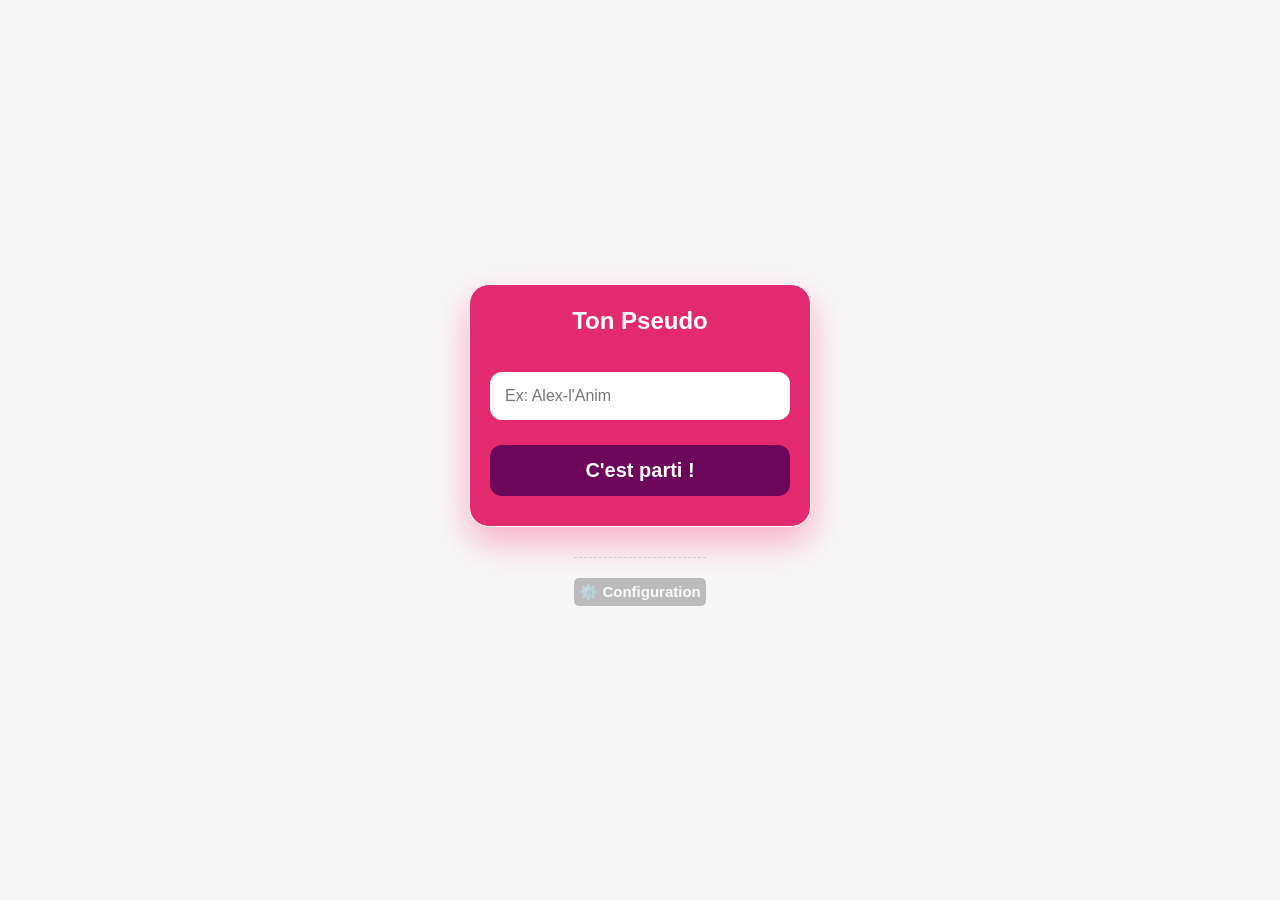
==== Index.html @ c24ce27e "Initial commit pour projet quiz logique" ====
<!DOCTYPE html>
<!--
Project: Quiz
Author: Alex Juré
Date: ....
Description: Affichage de l'inscription et des questions
W3C Validator: OK
-->
<html lang="fr">

<head>
    <meta charset="UTF-8">
    <meta name="viewport" content="width=device-width, initial-scale=1.0">
    <title>Quiz Interactif</title>
    <link rel="stylesheet" href="https://cdnjs.cloudflare.com/ajax/libs/font-awesome/7.0.1/css/all.min.css"
        integrity="sha512-2SwdPD6INVrV/lHTZbO2nodKhrnDdJK9/kg2XD1r9uGqPo1cUbujc+IYdlYdEErWNu69gVcYgdxlmVmzTWnetw=="
        crossorigin="anonymous" referrerpolicy="no-referrer" />
    <link rel="stylesheet" href="style.css">
</head>

<body>

    <div class="card">
        <div id="stepLogin">
            <h2>Ton Pseudo</h2>
            <input type="text" id="username" placeholder="Ex: Alex-l'Anim ">
            <button class="btnPrimary" onclick="startQuiz()">C'est parti !</button>
        </div>

        <div id="stepQuiz" class="hidden">

            <h3 id="qTitle"></h3>
            <img id="qImg" class="image hidden" src="#" alt="Illustration">
            <div id="qOptions"></div>

            <div id="inputZone" class="hidden">
                <input type="text" id="freeInput" placeholder="Ta réponse ici...">
                <button id="validateBtn" class="btnPrimary" style="margin-top: 10px;">Valider</button>
            </div>
        </div>

        <div id="stepThanks" class="hidden">
            <p id="feedbackMsg"></p>
        </div>


    </div>
    <div class="admin">
        <button onclick="adminReset()">
            ⚙️ Configuration
        </button>
    </div>

    <script src="script.js"></script>
</body>

</html>
---- style.css ----
body {
        font-family: 'Segoe UI', Tahoma, Geneva, Verdana, sans-serif;
        background: #F7F7F7;
        display: flex;
        justify-content: center;
        align-items: center;
        flex-direction: column;
        min-height: 100vh;
        margin: 0;
        color: white;
}

/*Error*/

.error {
        padding: 20px;
        color: white;
        border-radius: 8px;
        font-size: 1.2rem;
}

/*Carte globale*/
.card {
        display: flex;
        flex-direction: column;
        justify-content: center;
        align-items: center;
        background: #E32A6E;
        padding: 20px;
        min-height: 200px;
        max-width: 300px;
        border-radius: 20px;
        box-shadow: 0 15px 35px rgba(255, 0, 93, 0.3);
        border: 1px solid white;
        text-align: center;
}

h2 {
        text-align: center;
        margin-top: 0;
        font-size: 1.5rem;
        line-height: 1.3;
}

h3 {
        font-size: 1.2rem;
}

input {
        width: 100%;
        padding: 14px;
        margin: 15px 0;
        border: 1px solid rgba(255, 255, 255, 0.2);
        border-radius: 12px;
        font-size: 16px;
        outline: none;
        box-sizing: border-box;
}

#stepQuiz {
        display: flex;
        flex-direction: column;
        align-items: center;
}

/*Input avec devise €*/

#inputZone.euro{
        position: relative;
        width: 100%;
}

#inputZone.euro #freeInput{
        padding-right: 35px;
        text-align: right;
}

#inputZone.euro::after{
        content:"€";
        position: absolute;
        right: 15px;
        top: 26px;
        font-size: 18px;
        font-weight: bold;
        color: #6C065A;
}

button {
        width: 100%;
        padding: 14px;
        margin: 10px 0;
        border: none;
        border-radius: 12px;
        cursor: pointer;
        transition: 0.3s;
        font-weight: bold;
        font-size: 20px;
        background: #6C065A;
        color: rgb(255, 255, 255);
}


.btnOpt:hover {
        background: #e0e0e0;
}

.btnOpt {
        background: #f0f0f0;
        color: #000000;
        font-size: 15px;
        display: flex;
        justify-content: center;
        align-items: center;
        padding: 5px;
        margin: 0;
        border-radius: 10px;
        border: 1px solid white;
        box-sizing: border-box;
        min-height: 50px;

}

/* On s'assure que l'image remplit toujours bien son bouton quand il sera carré */
.btnOpt img {
        width: 100%;
        height: 100%;
        object-fit: contain;
        display: block;
}

.hidden {
        display: none !important;
}

#qImg {
        max-width: 100%;
        height: auto;
        border-radius: 20px;
        padding-bottom: 5px;
}

#qOptions {
        width: 100%;
        display: flex;
        flex-wrap: wrap;
        justify-content: space-between;
        gap: 10px;
}

.imgOption {
        width: 100%;
        height: 100%;
        object-fit: cover;
        display: block;
        pointer-events: none;
}

#feedbackMsg {
        text-align: center;
}

#feedbackMsg span {
        color: rgb(255, 251, 0);
        font-weight: bold;

}

.emoji {
        font-size: 45px;
}

/*Selection des boutons*/
.btnOpt.selected {
        background-color: #6F2460 !important;
        color: white !important;
        border: 2px solid white !important;
        transform: scale(1.03);
}

.admin {
        margin-top: 30px;
        border-top: 1px dashed #ccc;
        padding-top: 10px;
        text-align: center;
}

.admin button {
        background: gray;
        color: white;
        border: none;
        padding: 5px;
        border-radius: 5px;
        font-size: 15px;
        opacity: 0.5;
}


/* Version Tablette */

@media screen and (min-width: 768px) and (max-width: 992px) {

        .card{
                box-shadow: none;
        }

        button{
                margin: 10px 0;
        }

        /*Question*/

        #qImg {
                min-width: 100%;
        }

        #qTitle {
                font-size: 1.5rem;
                line-height: 1.5;
                margin-bottom: 15px;
                margin-top: 0;
        }

        .btnOpt {
                font-size: 20px;
        }


        /*Input réponse*/

        input{
                font-size: 20px;
        }

        /*Après question*/

        #stepThanks {
                width: 100%;
        }

        #feedbackMsg {
                font-size: 20px;
                line-height: 1.5;
        }

        #feedbackMsg pseudo {
                color: red;
        }


}


/* Version Mobile */

@media screen and (max-width: 767px) {

        .card {
                margin: 10px;
                box-shadow: none;
        }

        button {
                margin: 10px 0;
        }

        /*Question*/

        #qImg {
                min-width: 100%;
        }

        #qTitle {
                font-size: 1.2rem;
                line-height: 1.5;
                margin-bottom: 15px;
                margin-top: 0;
        }

        .btnOpt {
                font-size: 20px
        }

        /*Après question*/

        #stepThanks {
                width: 100%;
        }

        #feedbackMsg {
                font-size: 20px;
                line-height: 1.5;
        }

        #feedbackMsg pseudo {
                color: red;
        }



}
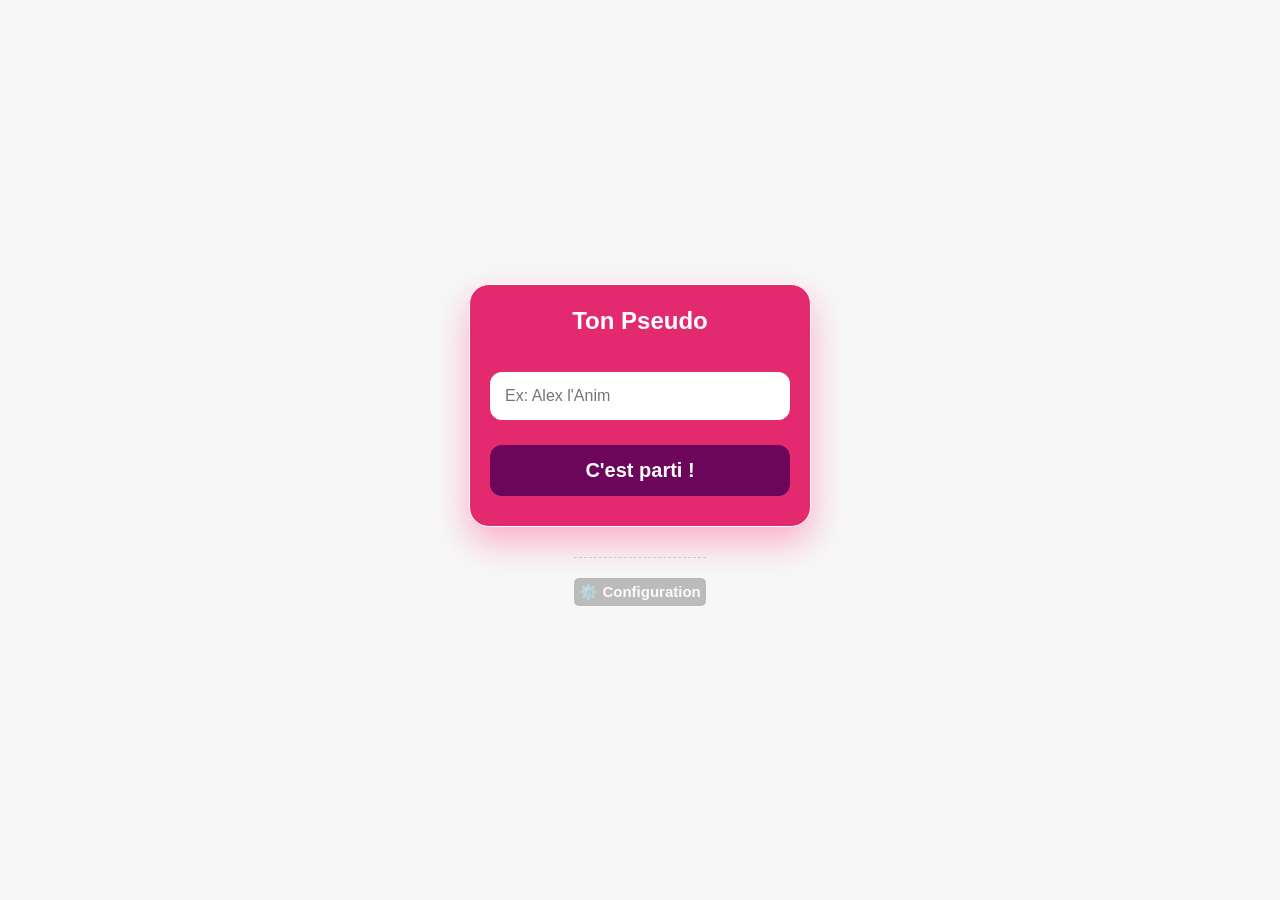
==== commit 2fe57de0: "Force deploy" ====
--- a/Index.html
+++ b/Index.html
@@ -23,7 +23,7 @@
     <div class="card">
         <div id="stepLogin">
             <h2>Ton Pseudo</h2>
-            <input type="text" id="username" placeholder="Ex: Alex-l'Anim ">
+            <input type="text" id="username" placeholder="Ex: Alex l'Anim ">
             <button class="btnPrimary" onclick="startQuiz()">C'est parti !</button>
         </div>
 
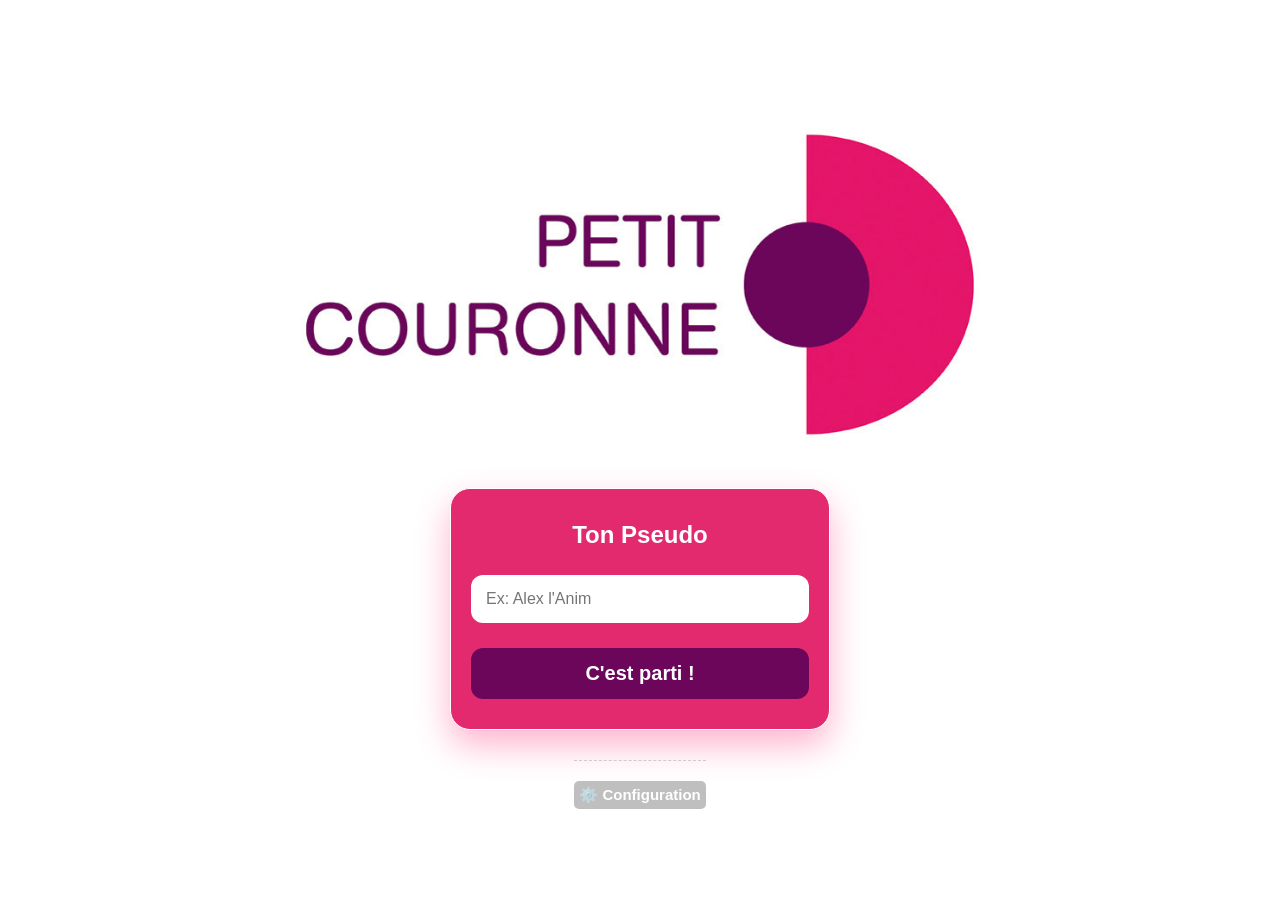
==== commit 361f34a6: "modifications logo et questions" ====
--- a/Index.html
+++ b/Index.html
@@ -19,9 +19,12 @@
 </head>
 
 <body>
-
+    <div class="logo">
+        <img class="logoVille" src="images/logo.jpg" alt="logo ville">
+    </div>
     <div class="card">
         <div id="stepLogin">
+            
             <h2>Ton Pseudo</h2>
             <input type="text" id="username" placeholder="Ex: Alex l'Anim ">
             <button class="btnPrimary" onclick="startQuiz()">C'est parti !</button>
@@ -35,8 +38,9 @@
 
             <div id="inputZone" class="hidden">
                 <input type="text" id="freeInput" placeholder="Ta réponse ici...">
-                <button id="validateBtn" class="btnPrimary" style="margin-top: 10px;">Valider</button>
+                
             </div>
+            <button id="validateBtn" class="btnPrimary" style="margin-top: 10px;">Valider</button>
         </div>
 
         <div id="stepThanks" class="hidden">
--- a/style.css
+++ b/style.css
@@ -1,6 +1,7 @@
 body {
         font-family: 'Segoe UI', Tahoma, Geneva, Verdana, sans-serif;
-        background: #F7F7F7;
+        /*background: #F7F7F7;*/
+        background: white;
         display: flex;
         justify-content: center;
         align-items: center;
@@ -28,22 +29,41 @@
         background: #E32A6E;
         padding: 20px;
         min-height: 200px;
-        max-width: 300px;
+        width: 90%;
+        max-width: 380px;
         border-radius: 20px;
         box-shadow: 0 15px 35px rgba(255, 0, 93, 0.3);
         border: 1px solid white;
         text-align: center;
-}
+        box-sizing: border-box;
+}
+
+.logo{
+        display: flex;
+        justify-content: center;
+        width: 90%;
+}
+
+.logo img{
+        width: 60%;
+        border-radius: 10px;
+        
+}
+/*.card img{
+        width: 70%;
+        border-radius: 10px;
+}*/
 
 h2 {
         text-align: center;
-        margin-top: 0;
+        margin: 10px 0;
         font-size: 1.5rem;
         line-height: 1.3;
 }
 
 h3 {
         font-size: 1.2rem;
+        font-weight: 500;
 }
 
 input {
@@ -111,12 +131,14 @@
         display: flex;
         justify-content: center;
         align-items: center;
-        padding: 5px;
+        padding: 10px 15px;
         margin: 0;
         border-radius: 10px;
         border: 1px solid white;
         box-sizing: border-box;
         min-height: 50px;
+        height: auto;
+        width: 100%;
 
 }
 
@@ -277,7 +299,37 @@
         }
 
         .btnOpt {
-                font-size: 20px
+                font-size: 20px;
+        }
+
+        /*Question 5*/
+
+        /*Réduction image*/
+        .q5Layout #qImg{
+                min-width: auto !important;
+                max-width: 80%;
+                margin: 0 auto 5px auto;
+        }
+
+        /*réduction espace titre*/
+        .q5Layout #qTitle{
+                font-size: 1.1rem;
+                margin-bottom: 8px;
+                line-height: 1.2;
+        }
+
+        .q5Layout #qOptions .btnOpt{
+                flex: 0 1 calc(50% - 5px) !important;
+                aspect-ratio: auto !important;
+                min-height: 40px !important;
+                height: 55px !important;
+                padding: 4px !important;
+        }
+
+        .q5Layout #qOptions .imgOption{
+                height: 100%;
+                width: 100%;
+                object-fit: contain;
         }
 
         /*Après question*/
